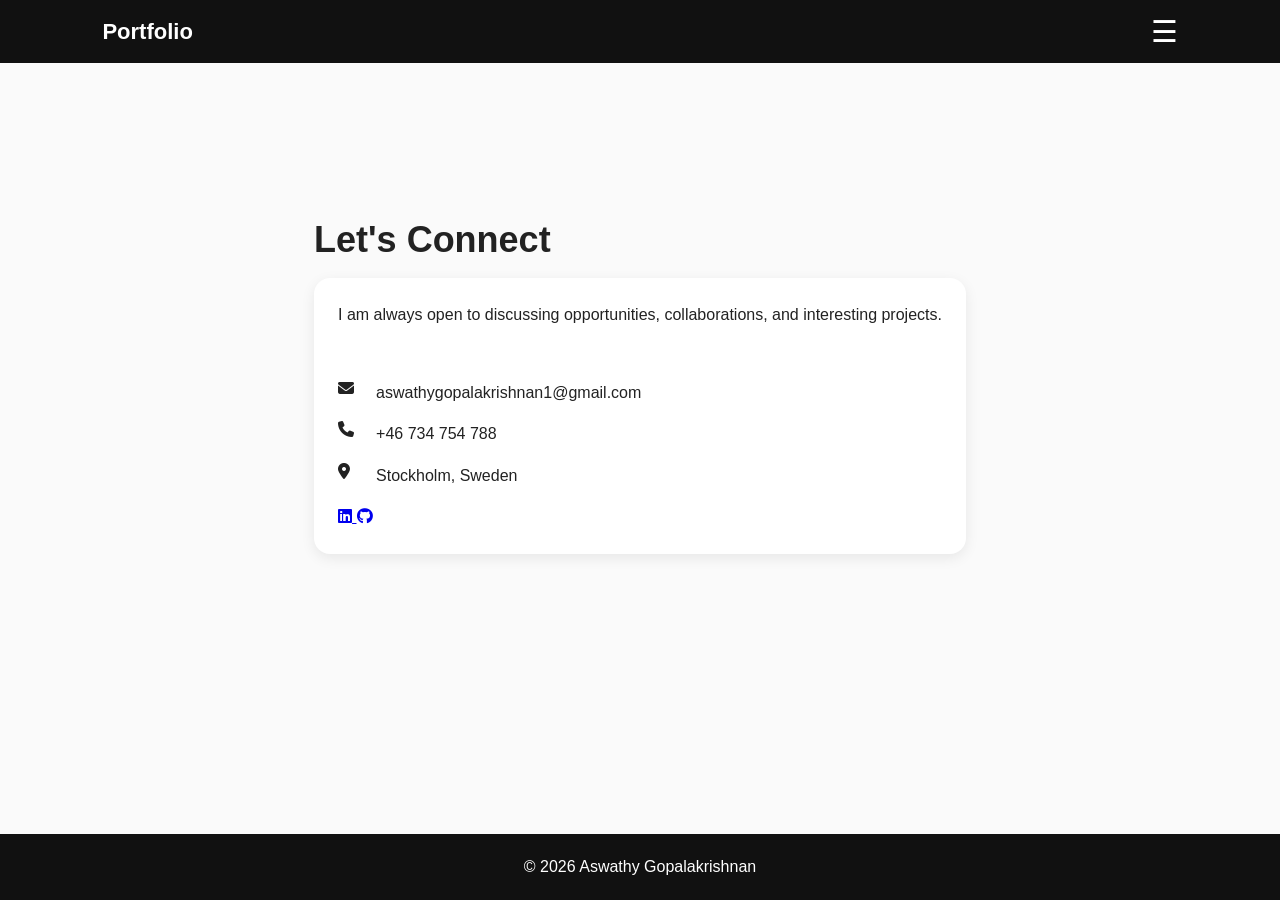
==== contact.html @ 171ecc78 "Add files via upload" ====
<!DOCTYPE html>
<html lang="en">

<head>
    <meta charset="UTF-8">
    <meta name="viewport" content="width=device-width, initial-scale=1.0">
    <title>Contact | Aswathy Gopalakrishnan</title>

    <link rel="stylesheet" href="style.css">

    <!-- Font Awesome Icons -->
    <link rel="stylesheet"
          href="https://cdnjs.cloudflare.com/ajax/libs/font-awesome/6.5.1/css/all.min.css">
</head>

<body>

<header>

    <div class="logo">
        Portfolio
    </div>

    <button class="menu-toggle" onclick="toggleMenu()">
        ☰
    </button>

    <nav id="navbar">

        <a href="index.html">About</a>
        <a href="education.html">Education</a>
        <a href="projects.html">Projects</a>
        <a href="skills.html">Skills</a>
        <a href="experience.html">Experience</a>
        <a href="contact.html">Contact</a>

        <a class="resume-btn"
           href="Aswathy Gopalakrishnan Resume 2026 (2).pdf"
           download>
            Resume
        </a>

    </nav>

</header>

<section class="container">

    <h1 class="section-title">Let's Connect</h1>

    <div class="card contact-card">

        <p>
            I am always open to discussing opportunities,
            collaborations, and interesting projects.
        </p>

        <br>

        <div class="contact-item">
            <i class="fas fa-envelope"></i>
            <a href="mailto:aswathygopalakrishnan1@gmail.com">
                aswathygopalakrishnan1@gmail.com
            </a>
        </div>

        <div class="contact-item">
            <i class="fas fa-phone"></i>
            <a href="tel:+46734754788">
                +46 734 754 788
            </a>
        </div>

        <div class="contact-item">
            <i class="fas fa-location-dot"></i>
            <span>Stockholm, Sweden</span>
        </div>

        <div class="social-icons">

            <a href="https://www.linkedin.com/in/aswathy-gopalakrishnan-ai/"
               target="_blank"
               title="LinkedIn">

                <i class="fab fa-linkedin"></i>

            </a>

            <a href="https://github.com/aswathy2410"
               target="_blank"
               title="GitHub">

                <i class="fab fa-github"></i>

            </a>

        </div>

    </div>

</section>

<footer>
    <p>© 2026 Aswathy Gopalakrishnan</p>
</footer>
<script>
function toggleMenu() {
    const nav = document.getElementById("navbar");
    nav.classList.toggle("active");
}
</script>
</body>
</html>
---- style.css ----
/* =========================
   RESET
========================= */

* {
  margin: 0;
  padding: 0;
  box-sizing: border-box;
}

/* =========================
   PAGE LAYOUT
========================= */

html {
  height: 100%;
}

body {
  min-height: 100vh;
  display: flex;
  flex-direction: column;

  font-family: Arial, Helvetica, sans-serif;
  background: #fafafa;
  color: #222;
  line-height: 1.6;

  overflow-x: hidden;
}

main {
  flex: 1;
}

/* =========================
   HEADER
========================= */

header {
  width: 100%;
  background: #111;
  color: white;

  padding: 14px 8%;

  display: flex;
  justify-content: space-between;
  align-items: center;

  position: sticky;
  top: 0;
  z-index: 1000;
}

.logo {
  font-size: 22px;
  font-weight: 700;
  white-space: nowrap;
}

/* =========================
   NAVIGATION
========================= */

nav {
  display: flex;
  align-items: center;
  gap: 18px;
}

nav a {
  color: white;
  text-decoration: none;
  font-size: 15px;
  white-space: nowrap;
}

nav a:hover {
  color: #f4c430;
}

.menu-toggle {
  display: none;
  background: transparent;
  border: none;
  color: white;
  font-size: 30px;
  cursor: pointer;
}

/* =========================
   BUTTONS
========================= */

.resume-btn {
  display: inline-block;

  background: #f4c430;
  color: #111 !important;

  padding: 8px 14px;

  border-radius: 20px;
  font-weight: 600;
  text-decoration: none;
}

/* =========================
   CONTAINERS
========================= */

.container {
  max-width: 1150px;
  margin: auto;
  padding: 15px 8%;
}

.section-title {
  font-size: 36px;
  margin-bottom: 10px;
}

/* =========================
   HERO SECTION
========================= */

.hero {
  display: grid;
  grid-template-columns: 2fr 1fr;
  gap: 60px;
  align-items: start;
}

.hero-content {
  max-width: 800px;
}

.hero h1 {
  font-size: 56px;
  margin-bottom: 12px;
}

.hero h2 {
  font-size: 22px;
  color: #666;
  margin-bottom: 25px;
}

.hero-content p {
  margin-bottom: 18px;
  font-size: 18px;
}

.hero-image {
  display: flex;
  justify-content: center;
  align-items: flex-start;
}

.hero-image img {
  width: 290px;
  max-width: 100%;
  border-radius: 20px;
}

/* =========================
   CARDS
========================= */

.card {
  background: white;
  padding: 24px;
  border-radius: 16px;

  margin-bottom: 18px;

  box-shadow: 0 4px 14px rgba(0,0,0,0.08);
}

.card h2,
.card h3 {
  margin-bottom: 12px;
}

.card p {
  margin-bottom: 10px;
}

.card ul {
  padding-left: 20px;
}

.card li {
  margin-bottom: 6px;
}

.tags {
  margin-top: 10px;
  color: #666;
  font-weight: 600;
}

/* =========================
   PROJECTS
========================= */

.project-grid {
  display: grid;
  grid-template-columns: repeat(2, 1fr);
  gap: 20px;
}

.project-tile {
  background: white;
  padding: 22px;
  border-radius: 16px;

  box-shadow: 0 4px 14px rgba(0,0,0,0.08);

  display: flex;
  flex-direction: column;
}

.project-tile h3 {
  margin-bottom: 10px;
}

.project-tile p {
  margin-bottom: 12px;
}

.project-link {
  margin-top: auto;
  align-self: flex-start;
}

/* =========================
   EDUCATION / SKILLS GRID
========================= */

.grid {
  display: grid;
  gap: 20px;
  grid-template-columns: repeat(auto-fit, minmax(250px, 1fr));
}

/* =========================
   CONTACT PAGE
========================= */

.contact-card {
  max-width: 850px;
  margin: auto;
  text-align: left;
}

.contact-item {
  display: flex;
  align-items: flex-start;
  gap: 14px;
  margin: 16px 0;
}

.contact-item i {
  width: 24px;
  flex-shrink: 0;
}

.contact-item a,
.contact-item span {
  color: #222;
  text-decoration: none;

  word-break: break-word;
  overflow-wrap: anywhere;
}

/* =========================
   SOCIAL LINKS
========================= */

.social-grid {
  display: grid;
  grid-template-columns: repeat(auto-fit, minmax(170px, 1fr));
  gap: 16px;
  margin-top: 20px;
}

.social-card {
  background: white;
  border-radius: 16px;
  padding: 20px;

  text-decoration: none;
  color: #222;

  box-shadow: 0 4px 14px rgba(0,0,0,0.08);

  transition: 0.2s;
}

.social-card:hover {
  transform: translateY(-3px);
}

.social-card i {
  font-size: 40px;
  margin-bottom: 8px;
}

.social-card h3 {
  margin-bottom: 5px;
}

.social-card p {
  color: #666;
  font-size: 14px;
}

/* =========================
   OPPORTUNITY CARD
========================= */

.opportunity-card {
  background: white;
  padding: 20px;
  border-radius: 16px;

  margin-top: 20px;

  box-shadow: 0 4px 14px rgba(0,0,0,0.08);
}

.opportunity-card h3 {
  margin-bottom: 10px;
}

.opportunity-card p {
  margin-bottom: 15px;
}

/* =========================
   FOOTER
========================= */

footer {
  background: #111;
  color: white;

  text-align: center;

  padding: 20px;

  margin-top: auto;
}

/* =========================
   HAMBURGER MENU
========================= */

@media (max-width: 1700px) {

  .menu-toggle {
    display: block;
  }

  nav {
    display: none;

    position: absolute;
    top: 65px;
    right: 8%;

    width: 230px;

    background: #111;

    padding: 18px;

    border-radius: 12px;

    flex-direction: column;
    align-items: flex-start;

    gap: 14px;

    box-shadow: 0 8px 24px rgba(0,0,0,0.25);
  }

  nav.active {
    display: flex;
  }

  nav a {
    width: 100%;
  }
}

/* =========================
   TABLET
========================= */

@media (max-width: 992px) {

  .hero {
    grid-template-columns: 1fr;
    gap: 30px;
  }

  .hero-image {
    justify-content: flex-start;
  }

  .project-grid {
    grid-template-columns: 1fr;
  }
}

/* =========================
   MOBILE
========================= */

@media (max-width: 768px) {

  header {
    padding: 12px 6%;
  }

  .logo {
    font-size: 18px;
  }

  .container {
    padding: 12px 6%;
  }

  .hero h1 {
    font-size: 40px;
  }

  .hero h2 {
    font-size: 18px;
  }

  .hero-content p {
    font-size: 16px;
  }

  .hero-image img {
    width: 230px;
  }

  nav {
    width: 220px;
    right: 6%;
  }

  .section-title {
    font-size: 30px;
  }

  .card,
  .project-tile {
    padding: 18px;
  }

  .social-grid {
    grid-template-columns: 1fr;
  }
}
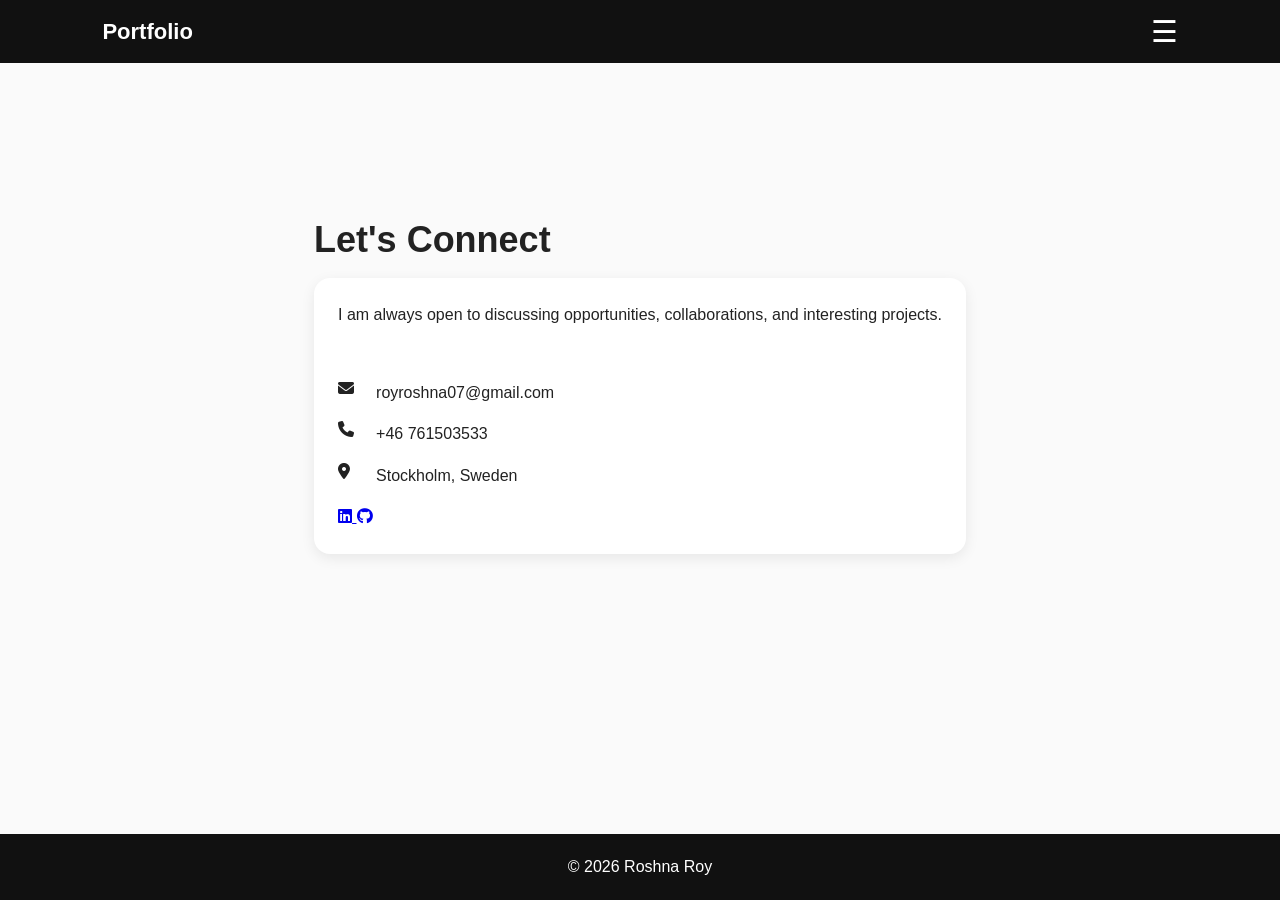
==== commit be851e22: "contact details" ====
--- a/contact.html
+++ b/contact.html
@@ -4,7 +4,7 @@
 <head>
     <meta charset="UTF-8">
     <meta name="viewport" content="width=device-width, initial-scale=1.0">
-    <title>Contact | Aswathy Gopalakrishnan</title>
+    <title>Contact | Roshna Roy</title>
 
     <link rel="stylesheet" href="style.css">
 
@@ -35,7 +35,7 @@
         <a href="contact.html">Contact</a>
 
         <a class="resume-btn"
-           href="Aswathy Gopalakrishnan Resume 2026 (2).pdf"
+           href="Resume_RoshnaRoy.pdf"
            download>
             Resume
         </a>
@@ -59,15 +59,15 @@
 
         <div class="contact-item">
             <i class="fas fa-envelope"></i>
-            <a href="mailto:aswathygopalakrishnan1@gmail.com">
-                aswathygopalakrishnan1@gmail.com
+            <a href="mailto:royroshna07@gmail.com">
+                royroshna07@gmail.com
             </a>
         </div>
 
         <div class="contact-item">
             <i class="fas fa-phone"></i>
-            <a href="tel:+46734754788">
-                +46 734 754 788
+            <a href="tel:+46761503533">
+                +46 761503533
             </a>
         </div>
 
@@ -78,7 +78,7 @@
 
         <div class="social-icons">
 
-            <a href="https://www.linkedin.com/in/aswathy-gopalakrishnan-ai/"
+            <a href="https://www.linkedin.com/in/roshna-roy-1031ba282/"
                target="_blank"
                title="LinkedIn">
 
@@ -86,7 +86,7 @@
 
             </a>
 
-            <a href="https://github.com/aswathy2410"
+            <a href="https://github.com/roro24nl/roro24nl"
                target="_blank"
                title="GitHub">
 
@@ -101,7 +101,7 @@
 </section>
 
 <footer>
-    <p>© 2026 Aswathy Gopalakrishnan</p>
+    <p>© 2026 Roshna Roy</p>
 </footer>
 <script>
 function toggleMenu() {
